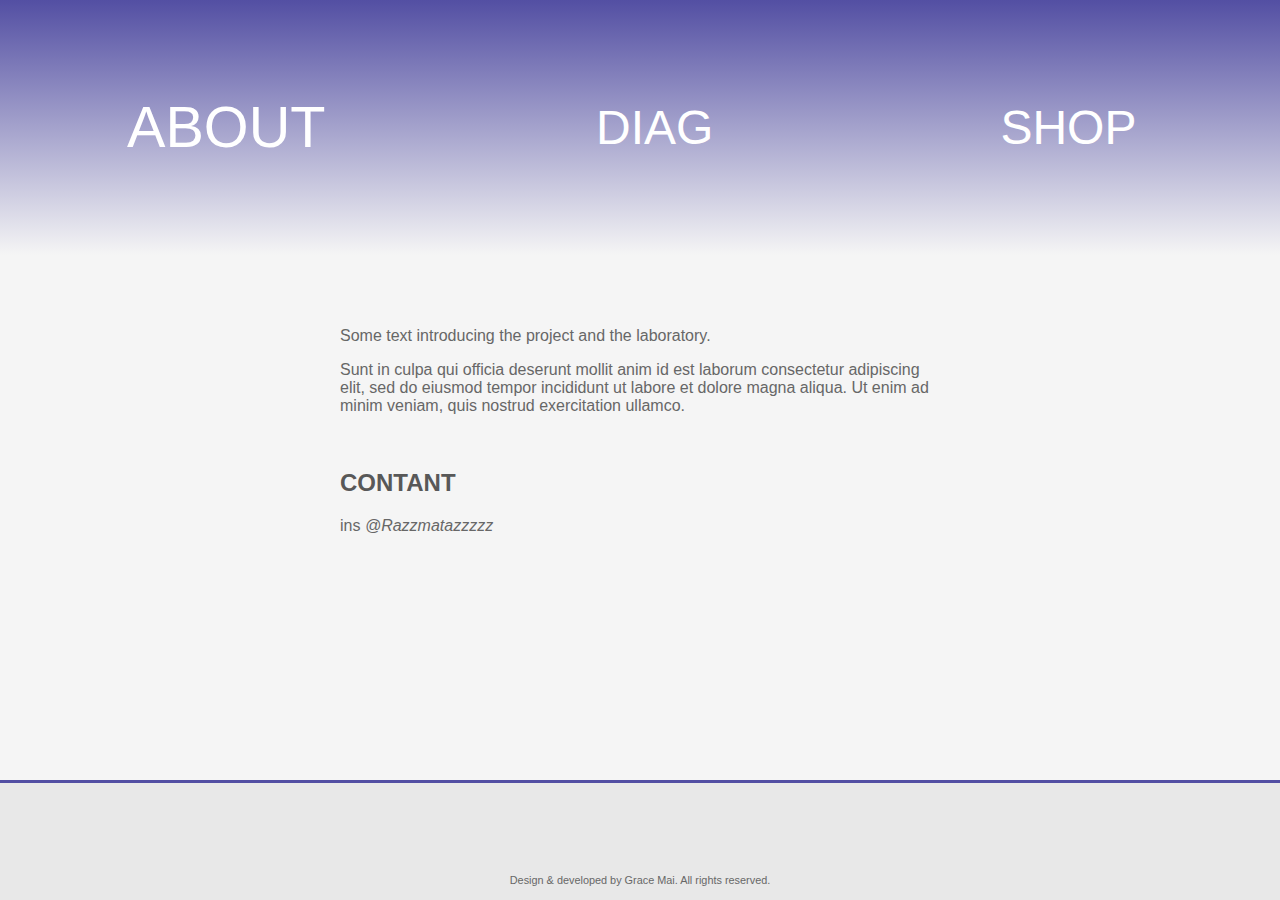
==== about.html @ 7a8fcdcd "re-upload without gitignore" ====
<head>
  <meta charset="utf-8">
  <meta name="viewport" content="width=device-width, initial-scale=1.0">
  <title>Quantum Taoism</title>

  <link rel="stylesheet" type="text/css" href="style.css">

</head>

<body>

  <!-- Header -->
  <!-- <div class="header">
    <h2>QTMC Official</h2>
  </div> -->

  <div class="wrap">
    <div class="main">

      <!-- Navigation Bar -->
      <div class="navbar">
        <a href="about.html">ABOUT</a>
        <a href="diag.html">DIAG</a>
        <a href="shop.html">SHOP</a>
      </div>

      <div class="dropdown">
        <button class="dropbtn">ABOUT</button>
        <div class="dropdown-content">
          <a href="diag.html">DIAG</a>
          <a href="shop.html">SHOP</a>
        </div>
      </div>


      <div class="row">
        <div class="left">
        </div>

        <div class="mid">

          <br>
          <br>
          <p>Some text introducing the project and the laboratory.</p>
          <p>Sunt in culpa qui officia deserunt mollit anim id est laborum consectetur adipiscing elit, sed do eiusmod tempor incididunt ut labore et dolore magna aliqua. Ut enim ad minim veniam, quis nostrud exercitation ullamco.</p>
          <br>
          <h2>CONTANT</h2>
          <p>ins <span style="font-style: italic">@Razzmatazzzzz</span></p>

        </div>

        <div class="right">
        </div>
      </div>
    </div>
  </div>


  <div class="footer">
    <p>Design & developed by Grace Mai. All rights reserved.</p>
  </div>


</body>
---- style.css ----
@charset "UTF-8";

:root {
  --blue: #534fa3;
  --red: #ec2029;
  --bg: #f5f5f5;
  --lgrey: #e8e8e8;
  --mgrey: #676767;
  --dgrey: #585858;
  --lblue: #c7c6df;
}


* {
  box-sizing: border-box;
}

/* Style the body */
html, body {
  font-family: Helvetica, Arial;
  margin: 0;
  color: var(--mgrey);
  background-color: var(--bg) !important;
  height: 100%;
}

h1, h2, h3, h4, h5, h6 {
  color: var(--dgrey);
}



/* Header/logo Title */
.header {
  padding: 10px;
  text-align: left;
  background: var(--blue);
  color: white;
}

/* Style the top navigation bar */

.navbar {
  display: flex;
  background-color: var(--blue);
  background-image: linear-gradient(var(--blue), var(--bg));
}

/* Style the navigation bar links */
.navbar a {
  flex: auto;
  color: white;
  padding: 100px 10px;
  font-size: 300%;
  text-decoration: none;
  text-align: center;
  transition: transform 0.2s;
}

/* Change color on hover */
.navbar a:hover {
  color: white;
  transform: scale(1.2, 1.2);
}

.dropdown {
  position: relative;
  display: inline-block;
  width:100%;
  background-color: var(--blue);
  background-image: linear-gradient(var(--blue), var(--bg));
}

.dropbtn {
  font-family: Helvetica, Arial;
  color: white;
  width: 100%;
  background-color: transparent;
  border: none;
  padding: 100px 10px;
  font-size: 300%;
  text-decoration: none;
  text-align: center;
  transition: transform 0.2s;
  cursor: pointer;
}

.dropbtn::after {
  content: ' \2b';
  transition: all 0.2s;
}

.dropbtn:hover::after {
  content: ' \d7';
  transition: all 0.2s;
}

.dropbtn:hover {
  color: white;
  transform: scale(1.2, 1.2);
}

.dropdown-content {
  display: none;
  position: absolute;
  background-color: var(--bg);
  width: 100%;
  z-index: 1;
}

.dropdown-content a {
  font-size: 300%;
  text-align: center;
  display: block;
  color: var(--blue);
  text-decoration: none;
  padding: 100px 100px;
  outline-style: solid;
  outline-color: var(--blue);
  outline-offset: -1.5px;
  transition: 0.2s;
}

.dropdown-content a:hover {
  background-color: var(--blue);
  color: white;
}

.dropdown-content:hover .dropbtn {
  transform: scale(1.2, 1.3);
}

.dropdown:hover .dropdown-content {
  display: block;
}

/* Column container */
.row {
  display: flex;
  flex-wrap: wrap;
}

/* Create two unequal columns that sits next to each other */
/* Sidebar/left column */
.left {
  flex: 25%;
  background-color: var(--bg);
  padding: 20px;
}

.mid {
  flex: 50%;
  background-color: var(--bg);
  padding: 20px;
}

.right {
  flex: 25%;
  background-color: var(--bg);
  padding: 20px;
}

/* Footer */
.footer {
  width: 100%;
  font-size: 68%;
  margin-top: -120px;
  height: 120px;
  z-index: 9999;
  /* padding: 100px; 60
  /* padding-bottom: 20px; */
  padding-top: 80px;
  text-align: center;
  background: var(--lgrey);
  border-top: var(--blue) 3px solid;
}

.wrap {
  min-height: 100%;
}

.main {
  padding-bottom: 120px;
}



/* Responsive layout - when the screen is less than 700px wide, make the two columns stack on top of each other instead of next to each other */
@media screen and (min-width: 700px) {
  .dropdown, .dropbtn, .dropdown-content{
    display: none;
  }
}

@media screen and (max-width: 700px) {
  .row {
    flex-direction: column;
  }
  .navbar, .navbar a {
    display: none;
  }
}




#location, #time, #date {
  display: inline-block;
  background-color: var(--lblue);
  color: white;
  width: 100%;
  padding: 12px;
  border: 1px solid var(--mgrey);
  resize: vertical;
  width: 60%;
}

.btn {
  display: inline-block;
  background-color: var(--lgrey);
  color: var(--blue);
  padding-top: 11px;
  padding-bottom: 11px;
  width: 100px;
  border-color: var(--blue);
  border-style: solid;
  cursor: pointer;
  float: right;
}

.btn:hover {
  color: white;
  background-color: var(--blue);
  border-color: var(--blue);
  border-style: solid;
  transition: 0.2s;
}

input[type=text], select, textarea {
  background-color: white;
  color: var(--dgrey);
  width: 100%;
  padding: 12px;
  border: 1px solid var(--mgrey);
  resize: vertical;
}

input[type=text]:focus {
  background-color: var(--lblue);
  outline: none;
  transition: 0.2s;
}

select:focus, textarea{
  outline: none;
}

label {
  padding: 12px 12px 12px 0;
  display: inline-block;
}

.submit {
  color: white;
  background-color: var(--blue);
  border-color: var(--blue);
  border-style: solid;
  padding: 12px 20px;
  margin-top: 24px;
  margin-bottom: 6px;
  cursor: pointer;
  float: right;
  transition: 0.2s;
  width: 100%;
  font-family: Helvetica, Arial;
}

.submit:hover {
  box-shadow: 0 0 10px var(--blue);
}

.container {
  border: dotted var(--mgrey) 1.5px;
  background-color: transparent;
  padding: 20px;
}

.col-25 {
  float: left;
  width: 25%;
  margin-top: 6px;
}

.col-75 {
  float: left;
  width: 75%;
  margin-top: 6px;
}

/* Clear floats after the columns */
.row-form:after {
  content: "";
  display: table;
  clear: both;
}

/* Responsive layout - when the screen is less than 600px wide, make the two columns stack on top of each other instead of next to each other */
@media screen and (max-width: 1280px) {
  .col-25, .col-75 {
    width: 100%;
    margin-top: 0;
  }
  input[type=submit] {
    margin-top: 32px;
    width: 100%;
  }
}

.shop-row {
  display: flex;
  flex-wrap: wrap;
}

.shop-col {
  flex: 50%;
  max-width: 50%;
  padding: 14px 10px;
}

.shop-card {
  border: solid var(--blue) 2px;
  background-color: transparent;
  padding: 12px;
  transition: 0.2s;
}

.shop-card:hover {
  box-shadow: 0 0 10px var(--blue);
  transform: scale(1.01);
}

.shop-img {
  width: 100%;
  height: 100%;
  min-height: 300px;
  max-height: 400px;
  background-color: var(--lgrey);
}

.shopbtn {
  color: white;
  background-color: var(--lblue);
  border-color: var(--lblue);
  border-style: solid;
  padding: 12px 20px;
  margin-bottom: 6px;
  cursor: pointer;
  width: 100%;
  font-family: Helvetica, Arial;
}


.item-text {
  font-size: 14px;
  margin-top: -10px;
}


@media screen and (max-width: 1280px) {
  .shop-col {
    flex: 100%;
    max-width: 100%;
  }
}
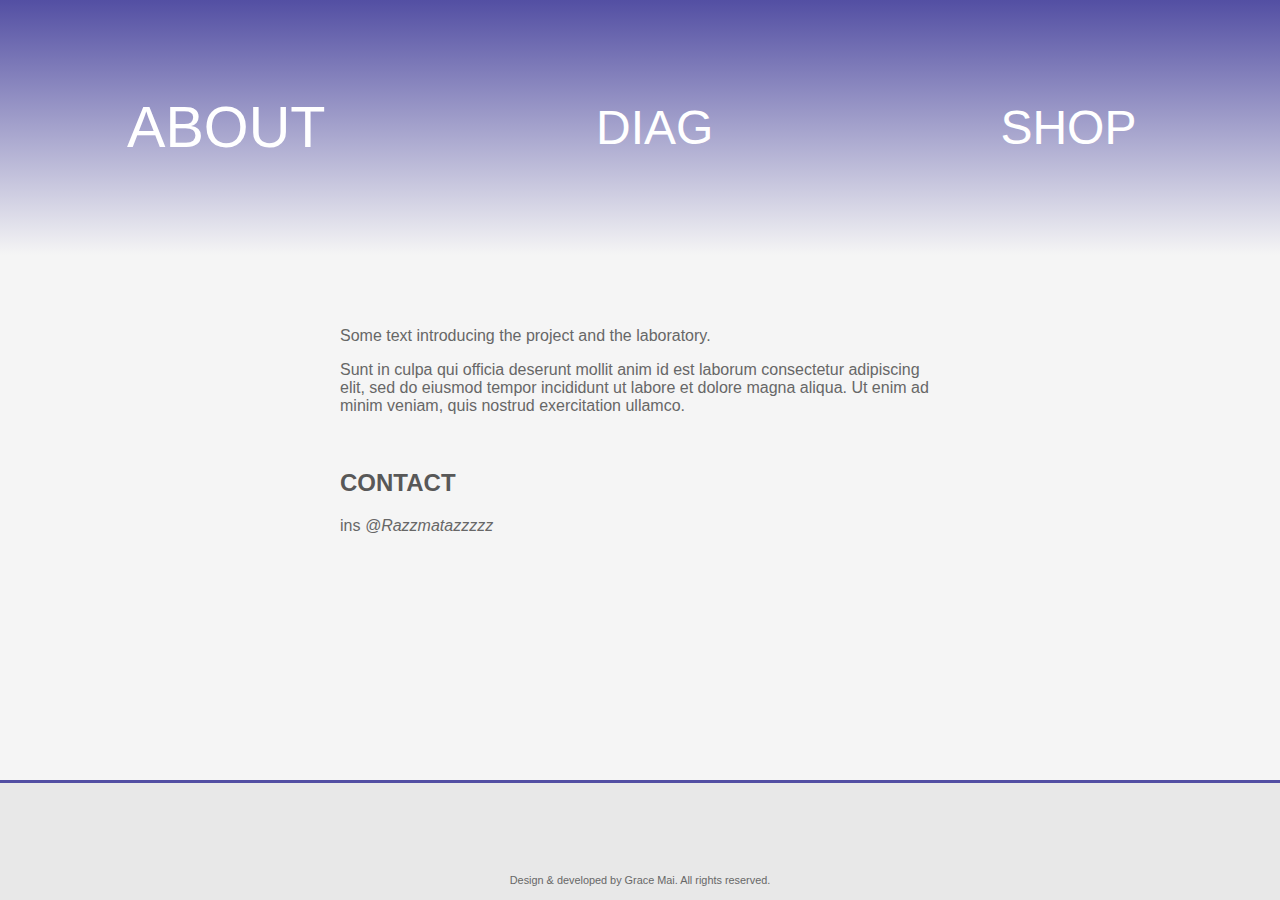
==== commit cb7c2f50: "update code" ====
--- a/about.html
+++ b/about.html
@@ -20,14 +20,14 @@
       <!-- Navigation Bar -->
       <div class="navbar">
         <a href="about.html">ABOUT</a>
-        <a href="diag.html">DIAG</a>
+        <a href="index.html">DIAG</a>
         <a href="shop.html">SHOP</a>
       </div>
 
       <div class="dropdown">
         <button class="dropbtn">ABOUT</button>
         <div class="dropdown-content">
-          <a href="diag.html">DIAG</a>
+          <a href="index.html">DIAG</a>
           <a href="shop.html">SHOP</a>
         </div>
       </div>
@@ -44,7 +44,7 @@
           <p>Some text introducing the project and the laboratory.</p>
           <p>Sunt in culpa qui officia deserunt mollit anim id est laborum consectetur adipiscing elit, sed do eiusmod tempor incididunt ut labore et dolore magna aliqua. Ut enim ad minim veniam, quis nostrud exercitation ullamco.</p>
           <br>
-          <h2>CONTANT</h2>
+          <h2>CONTACT</h2>
           <p>ins <span style="font-style: italic">@Razzmatazzzzz</span></p>
 
         </div>
